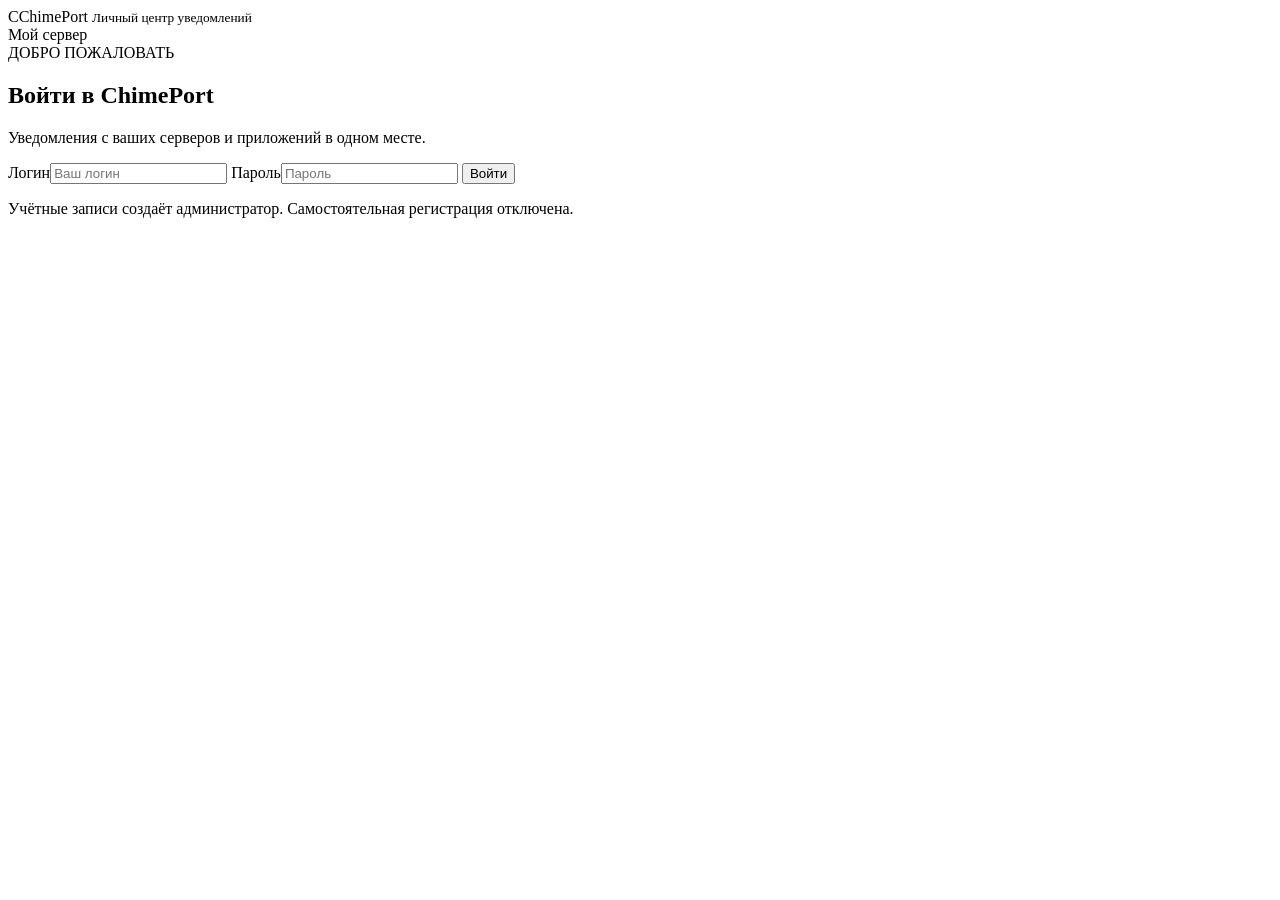
==== server/internal/app/web/index.html @ 992cf159 "feat(web): usable channel and token workflows, scoped permissions in UI" ====
<!doctype html>
<html lang="ru">
<head>
  <meta charset="UTF-8">
  <meta name="viewport" content="width=device-width,initial-scale=1">
  <meta name="theme-color" content="#101827">
  <title>ChimePort — панель уведомлений</title>
  <link rel="stylesheet" href="/style.css">
  <script src="/app.js" defer></script>
</head>
<body>
  <header class="topbar">
    <div class="brand"><span class="brand-mark" aria-hidden="true">C</span><span>ChimePort <small>Личный центр уведомлений</small></span></div>
    <div class="account"><span class="server-address">Мой сервер</span><span id="identity"></span><button id="logout" type="button" class="quiet" hidden>Выйти</button></div>
  </header>
  <main class="layout">
    <section id="login-panel" class="panel login-card">
      <div class="eyebrow">ДОБРО ПОЖАЛОВАТЬ</div>
      <h1>Войти в ChimePort</h1>
      <p class="hint">Уведомления с ваших серверов и приложений в одном месте.</p>
      <form id="login-form" class="form-stack">
        <label>Логин<input name="username" autocomplete="username" required placeholder="Ваш логин"></label>
        <label>Пароль<input type="password" name="password" autocomplete="current-password" required placeholder="Пароль"></label>
        <button type="submit" class="primary">Войти</button>
      </form>
      <p class="small-note">Учётные записи создаёт администратор. Самостоятельная регистрация отключена.</p>
    </section>
    <div id="app-panel" class="workspace" hidden>
      <aside class="sidebar">
        <div class="sidebar-section">МОЁ ПРОСТРАНСТВО</div>
        <nav aria-label="Разделы панели">
          <button type="button" class="nav-item active" data-tab="inbox"><span aria-hidden="true">▣</span> Входящие <span id="nav-unread" class="nav-count" hidden></span></button>
          <button type="button" class="nav-item" data-tab="channels"><span aria-hidden="true">◫</span> Каналы <span id="nav-channels" class="nav-count">0</span></button>
          <button type="button" class="nav-item" data-tab="sources"><span aria-hidden="true">⌁</span> Источники и токены</button>
          <button type="button" class="nav-item" id="admin-tab" data-tab="admin" hidden><span aria-hidden="true">♙</span> Пользователи</button>
        </nav>
        <div class="sidebar-help"><strong>Как это работает</strong><p>Создайте канал → добавьте источник → выдайте ему токен → отправляйте уведомления.</p></div>
      </aside>
      <div class="content">
        <section id="inbox" class="view">
          <div class="page-heading"><div><div class="eyebrow">УВЕДОМЛЕНИЯ</div><h1>Входящие</h1><p class="hint">Сообщения от ваших подключённых источников.</p></div><button id="refresh" type="button" class="secondary">Обновить</button></div>
          <div id="onboarding" class="panel onboarding" hidden><strong>Начните с первого канала</strong><p class="hint">Каналы помогают разделить уведомления, например «Дом», «Серверы» и «Резервные копии».</p><button id="start-channel" type="button">Создать канал</button></div>
          <div class="toolbar panel"><label>Показать канал<select id="filter-channel"><option value="">Все каналы</option></select></label><span id="message-count" class="hint"></span></div>
          <div id="messages" class="messages"></div><button id="load-more" type="button" class="secondary load-more" hidden>Загрузить следующие сообщения</button>
        </section>
        <section id="channels" class="view" hidden>
          <div class="page-heading"><div><div class="eyebrow">ОРГАНИЗАЦИЯ</div><h1>Каналы</h1><p class="hint">Канал — это папка для сообщений. Например, «Дом» или «Мониторинг».</p></div><button id="new-channel" type="button">+ Создать канал</button></div>
          <div id="channel-form-panel" class="panel form-panel" hidden>
            <div class="section-heading"><h2>Новый канал</h2><button id="close-channel" class="quiet" type="button" aria-label="Закрыть форму">✕</button></div>
            <form id="channel-form" class="form-stack">
              <label>Название канала <input name="name" required maxlength="100" placeholder="Например, Дом или Серверы"></label>
              <label>Описание <span class="optional">необязательно</span><textarea name="description" rows="2" maxlength="1000" placeholder="Какие уведомления сюда приходят"></textarea></label>
              <details class="advanced"><summary>Дополнительно: технический адрес канала</summary><label>Код для API <input name="slug" pattern="[a-z0-9][a-z0-9_/-]*" maxlength="80" placeholder="home/security" required></label><p class="small-note">Создаётся автоматически из названия. Используется в API и скриптах, после создания пока не меняется.</p></details>
              <div class="form-actions"><button type="button" id="cancel-channel" class="secondary">Отмена</button><button type="submit">Создать канал</button></div>
            </form>
          </div>
          <div id="channel-list" class="card-list"></div>
        </section>
        <section id="sources" class="view" hidden>
          <div class="page-heading"><div><div class="eyebrow">ИНТЕГРАЦИИ</div><h1>Источники и токены</h1><p class="hint">Источник — приложение или скрипт, который отправляет сообщения, например Home Assistant.</p></div><button id="new-source" type="button">+ Добавить источник</button></div>
          <div id="source-form-panel" class="panel form-panel" hidden>
            <div class="section-heading"><h2>Новый источник</h2><button id="close-source" class="quiet" type="button" aria-label="Закрыть форму">✕</button></div>
            <form id="source-form" class="form-stack"><label>Название источника<input name="name" required maxlength="100" placeholder="Например, Home Assistant"></label><label>Описание <span class="optional">необязательно</span><textarea name="description" maxlength="1000" rows="2" placeholder="Откуда будут приходить уведомления"></textarea></label><div class="form-actions"><button type="button" id="cancel-source" class="secondary">Отмена</button><button type="submit">Добавить источник</button></div></form>
          </div>
          <div id="source-helper" class="panel onboarding" hidden><strong>Сначала нужен канал</strong><p class="hint">Чтобы источник мог отправлять сообщения, у него должен быть хотя бы один разрешённый канал.</p><button id="go-channels" type="button">Перейти к каналам</button></div>
          <div id="source-list" class="card-list"></div>
        </section>
        <section id="admin" class="view" hidden>
          <div class="page-heading"><div><div class="eyebrow">УПРАВЛЕНИЕ СЕРВЕРОМ</div><h1>Пользователи</h1><p class="hint">Создавайте учётные записи и выбирайте их роль.</p></div><button id="new-user" type="button">+ Добавить пользователя</button></div>
          <div id="user-form-panel" class="panel form-panel" hidden>
            <div class="section-heading"><h2>Новый пользователь</h2><button id="close-user" type="button" class="quiet" aria-label="Закрыть форму">✕</button></div>
            <form id="user-form" class="form-stack"><label>Логин<input name="username" minlength="3" maxlength="32" pattern="[a-z][a-z0-9_-]*" autocomplete="off" required placeholder="ivan"></label><label>Пароль (не менее 12 символов)<input name="password" type="password" minlength="12" autocomplete="new-password" required></label><label>Роль<select name="role"><option value="user">Пользователь</option><option value="admin">Администратор</option></select></label><p class="small-note">В этой версии смена и сброс пароля ещё не реализованы. Используйте индивидуальный пароль, не временный.</p><div class="form-actions"><button type="button" id="cancel-user" class="secondary">Отмена</button><button type="submit">Создать пользователя</button></div></form>
          </div>
          <div id="user-list" class="card-list"></div>
        </section>
      </div>
    </div>
    <div id="status" role="status" aria-live="polite"></div>
  </main>
  <dialog id="token-dialog" class="modal">
    <form id="token-form" class="form-stack">
      <div class="section-heading"><div><div class="eyebrow">ИСТОЧНИК</div><h2 id="token-heading">Новый токен</h2></div><button type="button" id="close-token" class="quiet" aria-label="Закрыть окно">✕</button></div>
      <p class="hint">Токен разрешает отправлять уведомления только в выбранные каналы. Читать историю и управлять аккаунтом через него нельзя.</p>
      <label>Название токена<input name="label" required maxlength="100" placeholder="Например, HA — датчики дверей"></label>
      <label>Описание <span class="optional">необязательно</span><textarea name="description" rows="2" maxlength="1000" placeholder="Для чего используется токен"></textarea></label>
      <fieldset class="channel-select"><legend>Куда можно отправлять уведомления <span class="required">*</span></legend><div class="picker-bar"><span class="hint">Выберите хотя бы один канал</span><button type="button" id="toggle-all-channels" class="text-button">Выбрать все</button></div><div id="token-channel-list" class="check-list"></div><p id="token-channel-error" class="field-error" hidden>Выберите хотя бы один канал.</p></fieldset>
      <label>Срок действия <span class="optional">необязательно</span><input name="expires_at" type="datetime-local"><span class="small-note">Оставьте пустым, если токен не должен истекать автоматически.</span></label>
      <div class="form-actions"><button type="button" id="cancel-token" class="secondary">Отмена</button><button type="submit" id="save-token">Создать токен</button></div>
    </form>
  </dialog>
  <dialog id="secret-dialog" class="modal">
    <div class="section-heading"><h2 id="secret-title">Токен создан</h2><button type="button" id="close-secret" class="quiet" aria-label="Закрыть окно">✕</button></div>
    <p class="hint">Токен можно снова посмотреть и скопировать позже. Не публикуйте его в открытых репозиториях.</p>
    <code id="secret-value" class="secret-value"></code>
    <div class="form-actions"><button id="dismiss-secret" type="button" class="secondary">Закрыть</button><button id="copy-secret" type="button">Копировать токен</button></div>
  </dialog>
</body>
</html>
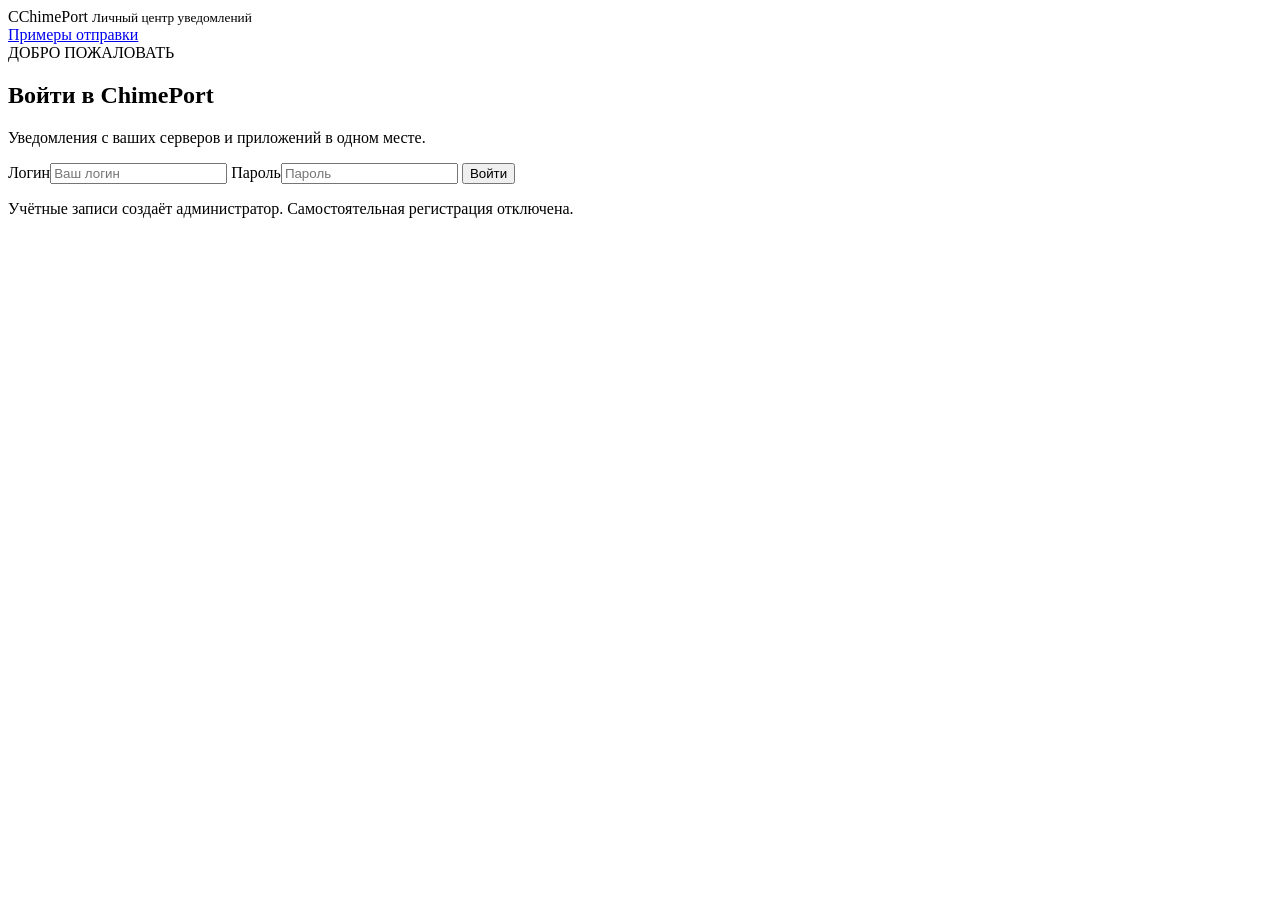
==== commit 3ac718a1: "feat: expose per-channel publishing URLs and examples route" ====
--- a/server/internal/app/web/index.html
+++ b/server/internal/app/web/index.html
@@ -11,7 +11,7 @@
 <body>
   <header class="topbar">
     <div class="brand"><span class="brand-mark" aria-hidden="true">C</span><span>ChimePort <small>Личный центр уведомлений</small></span></div>
-    <div class="account"><span class="server-address">Мой сервер</span><span id="identity"></span><button id="logout" type="button" class="quiet" hidden>Выйти</button></div>
+    <div class="account"><a class="examples-link" href="/examples">Примеры отправки</a><span id="identity"></span><button id="logout" type="button" class="quiet" hidden>Выйти</button></div>
   </header>
   <main class="layout">
     <section id="login-panel" class="panel login-card">
@@ -88,6 +88,19 @@
       <div class="form-actions"><button type="button" id="cancel-token" class="secondary">Отмена</button><button type="submit" id="save-token">Создать токен</button></div>
     </form>
   </dialog>
+  <dialog id="permissions-dialog" class="modal">
+    <form id="permissions-form" class="form-stack">
+      <div class="section-heading"><div><div class="eyebrow">ДЕЙСТВУЮЩИЙ ТОКЕН</div><h2 id="permissions-heading">Права токена</h2></div><button type="button" id="close-permissions" class="quiet" aria-label="Закрыть окно">✕</button></div>
+      <p id="permissions-source" class="hint"></p>
+      <p class="hint">Выберите каналы, куда этот токен сможет отправлять уведомления. Сам токен не изменится, и в приложениях его заменять не нужно.</p>
+      <fieldset class="channel-select"><legend>Разрешённые каналы <span class="required">*</span></legend>
+        <div class="picker-bar"><span class="hint">Нужен хотя бы один канал</span><button type="button" id="toggle-all-permissions" class="text-button">Выбрать все</button></div>
+        <div id="permissions-channel-list" class="check-list"></div>
+        <p id="permissions-error" class="field-error" hidden>Выберите хотя бы один канал.</p>
+      </fieldset>
+      <div class="form-actions"><button type="button" id="revoke-permissions" class="danger-button">Отозвать токен</button><button type="button" id="cancel-permissions" class="secondary">Отмена</button><button type="submit" id="save-permissions">Сохранить права</button></div>
+    </form>
+  </dialog>
   <dialog id="secret-dialog" class="modal">
     <div class="section-heading"><h2 id="secret-title">Токен создан</h2><button type="button" id="close-secret" class="quiet" aria-label="Закрыть окно">✕</button></div>
     <p class="hint">Токен можно снова посмотреть и скопировать позже. Не публикуйте его в открытых репозиториях.</p>
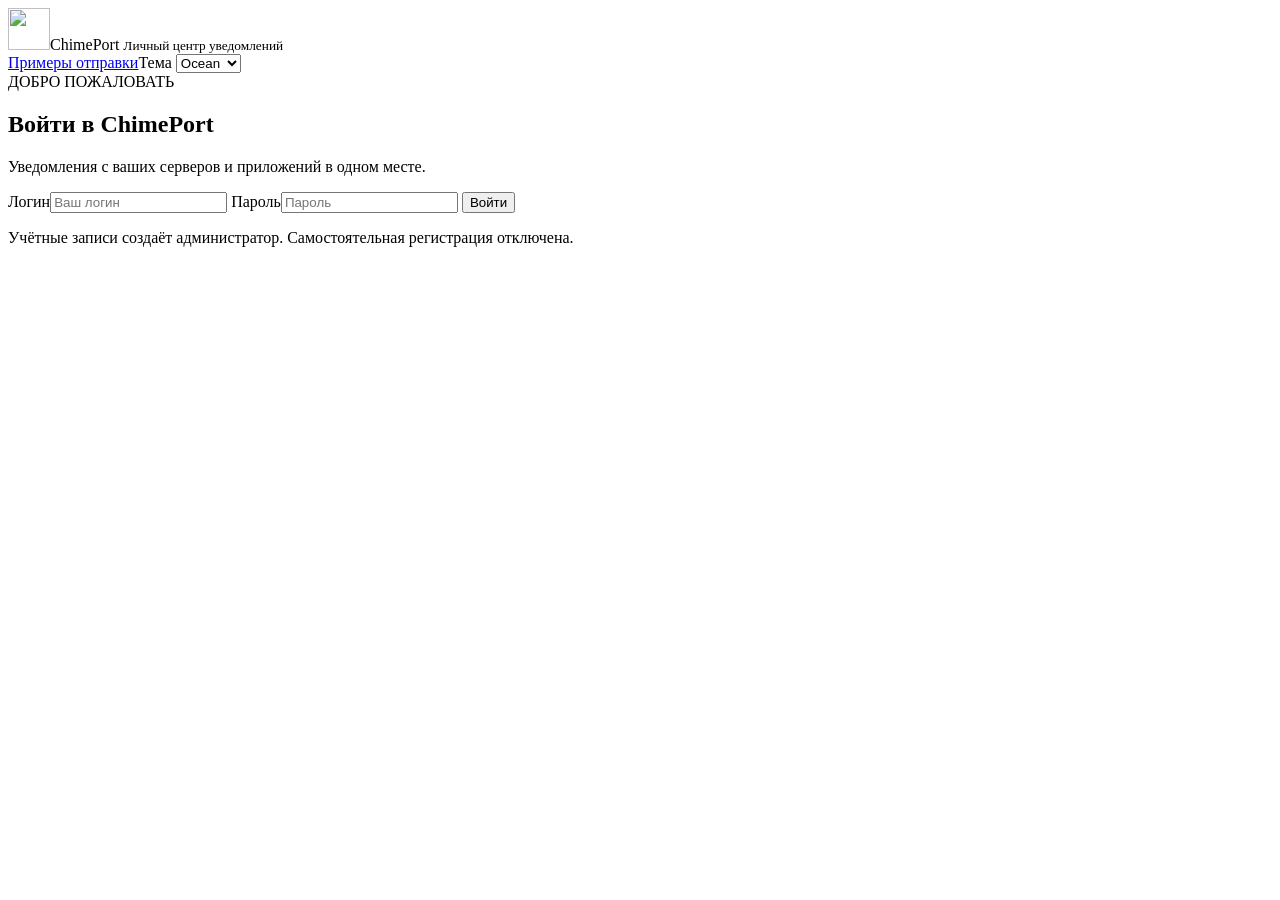
==== commit 97b1e2f3: "feat(web): selectable Ocean, Paper and Control themes" ====
--- a/server/internal/app/web/index.html
+++ b/server/internal/app/web/index.html
@@ -5,13 +5,16 @@
   <meta name="viewport" content="width=device-width,initial-scale=1">
   <meta name="theme-color" content="#101827">
   <title>ChimePort — панель уведомлений</title>
+  <link rel="icon" type="image/svg+xml" href="/chimeport-icon.svg">
+  <script src="/theme.js"></script>
   <link rel="stylesheet" href="/style.css">
+  <link rel="stylesheet" href="/themes.css">
   <script src="/app.js" defer></script>
 </head>
 <body>
   <header class="topbar">
-    <div class="brand"><span class="brand-mark" aria-hidden="true">C</span><span>ChimePort <small>Личный центр уведомлений</small></span></div>
-    <div class="account"><a class="examples-link" href="/examples">Примеры отправки</a><span id="identity"></span><button id="logout" type="button" class="quiet" hidden>Выйти</button></div>
+    <div class="brand"><img class="brand-icon" src="/chimeport-icon.svg" width="42" height="42" alt=""><span>ChimePort <small>Личный центр уведомлений</small></span></div>
+    <div class="account"><a class="examples-link" href="/examples">Примеры отправки</a><label class="theme-control" for="theme-select">Тема <select id="theme-select" aria-label="Тема оформления"><option value="ocean">Ocean</option><option value="paper">Paper</option><option value="control">Control</option></select></label><span id="identity"></span><button id="change-password" type="button" class="quiet" hidden>Сменить пароль</button><button id="logout" type="button" class="quiet" hidden>Выйти</button></div>
   </header>
   <main class="layout">
     <section id="login-panel" class="panel login-card">
@@ -69,7 +72,7 @@
           <div class="page-heading"><div><div class="eyebrow">УПРАВЛЕНИЕ СЕРВЕРОМ</div><h1>Пользователи</h1><p class="hint">Создавайте учётные записи и выбирайте их роль.</p></div><button id="new-user" type="button">+ Добавить пользователя</button></div>
           <div id="user-form-panel" class="panel form-panel" hidden>
             <div class="section-heading"><h2>Новый пользователь</h2><button id="close-user" type="button" class="quiet" aria-label="Закрыть форму">✕</button></div>
-            <form id="user-form" class="form-stack"><label>Логин<input name="username" minlength="3" maxlength="32" pattern="[a-z][a-z0-9_-]*" autocomplete="off" required placeholder="ivan"></label><label>Пароль (не менее 12 символов)<input name="password" type="password" minlength="12" autocomplete="new-password" required></label><label>Роль<select name="role"><option value="user">Пользователь</option><option value="admin">Администратор</option></select></label><p class="small-note">В этой версии смена и сброс пароля ещё не реализованы. Используйте индивидуальный пароль, не временный.</p><div class="form-actions"><button type="button" id="cancel-user" class="secondary">Отмена</button><button type="submit">Создать пользователя</button></div></form>
+            <form id="user-form" class="form-stack"><label>Логин<input name="username" minlength="3" maxlength="32" pattern="[a-z][a-z0-9_-]*" autocomplete="off" required placeholder="ivan"></label><label>Пароль (не менее 12 символов)<input name="password" type="password" minlength="12" autocomplete="new-password" required></label><label>Роль<select name="role"><option value="user">Пользователь</option><option value="admin">Администратор</option></select></label><p class="small-note">Пароль можно сменить самостоятельно или сбросить администратором. После сброса все сеансы пользователя завершатся.</p><div class="form-actions"><button type="button" id="cancel-user" class="secondary">Отмена</button><button type="submit">Создать пользователя</button></div></form>
           </div>
           <div id="user-list" class="card-list"></div>
         </section>
@@ -77,6 +80,34 @@
     </div>
     <div id="status" role="status" aria-live="polite"></div>
   </main>
+  <dialog id="password-dialog" class="modal">
+    <form id="password-form" class="form-stack">
+      <div class="section-heading"><h2>Сменить мой пароль</h2><button id="close-password" type="button" class="quiet" aria-label="Закрыть окно">✕</button></div>
+      <p class="hint">После смены пароля все сеансы, включая Android, будут завершены. Войдите с новым паролем на каждом устройстве.</p>
+      <label>Текущий пароль<input name="current_password" type="password" required autocomplete="current-password"></label>
+      <label>Новый пароль (12–128 байт)<input name="new_password" type="password" required minlength="12" maxlength="128" autocomplete="new-password"></label>
+      <label>Повторите новый пароль<input name="repeat_password" type="password" required minlength="12" maxlength="128" autocomplete="new-password"></label>
+      <div class="form-actions"><button type="button" id="cancel-password" class="secondary">Отмена</button><button type="submit">Сменить пароль</button></div>
+    </form>
+  </dialog>
+  <dialog id="reset-password-dialog" class="modal">
+    <form id="reset-password-form" class="form-stack">
+      <div class="section-heading"><h2 id="reset-password-title">Сброс пароля</h2><button id="close-reset-password" type="button" class="quiet" aria-label="Закрыть окно">✕</button></div>
+      <p class="hint">Все текущие сеансы пользователя, включая Android, будут завершены. Пароль сообщите пользователю по защищённому каналу.</p>
+      <label>Новый пароль (12–128 байт)<input name="new_password" type="password" required minlength="12" maxlength="128" autocomplete="new-password"></label>
+      <label>Повторите пароль<input name="repeat_password" type="password" required minlength="12" maxlength="128" autocomplete="new-password"></label>
+      <div class="form-actions"><button type="button" id="cancel-reset-password" class="secondary">Отмена</button><button type="submit" class="danger-button">Сбросить пароль</button></div>
+    </form>
+  </dialog>
+  <dialog id="edit-entity-dialog" class="modal">
+    <form id="edit-entity-form" class="form-stack">
+      <div class="section-heading"><h2 id="edit-entity-heading">Изменить название</h2><button id="close-edit-entity" type="button" class="quiet" aria-label="Закрыть окно">✕</button></div>
+      <label>Название<input name="name" maxlength="100" required></label>
+      <label>Описание <span class="optional">необязательно</span><textarea name="description" maxlength="1000" rows="3"></textarea></label>
+      <p id="edit-entity-hint" class="small-note"></p>
+      <div class="form-actions"><button id="cancel-edit-entity" type="button" class="secondary">Отмена</button><button type="submit">Сохранить изменения</button></div>
+    </form>
+  </dialog>
   <dialog id="token-dialog" class="modal">
     <form id="token-form" class="form-stack">
       <div class="section-heading"><div><div class="eyebrow">ИСТОЧНИК</div><h2 id="token-heading">Новый токен</h2></div><button type="button" id="close-token" class="quiet" aria-label="Закрыть окно">✕</button></div>
